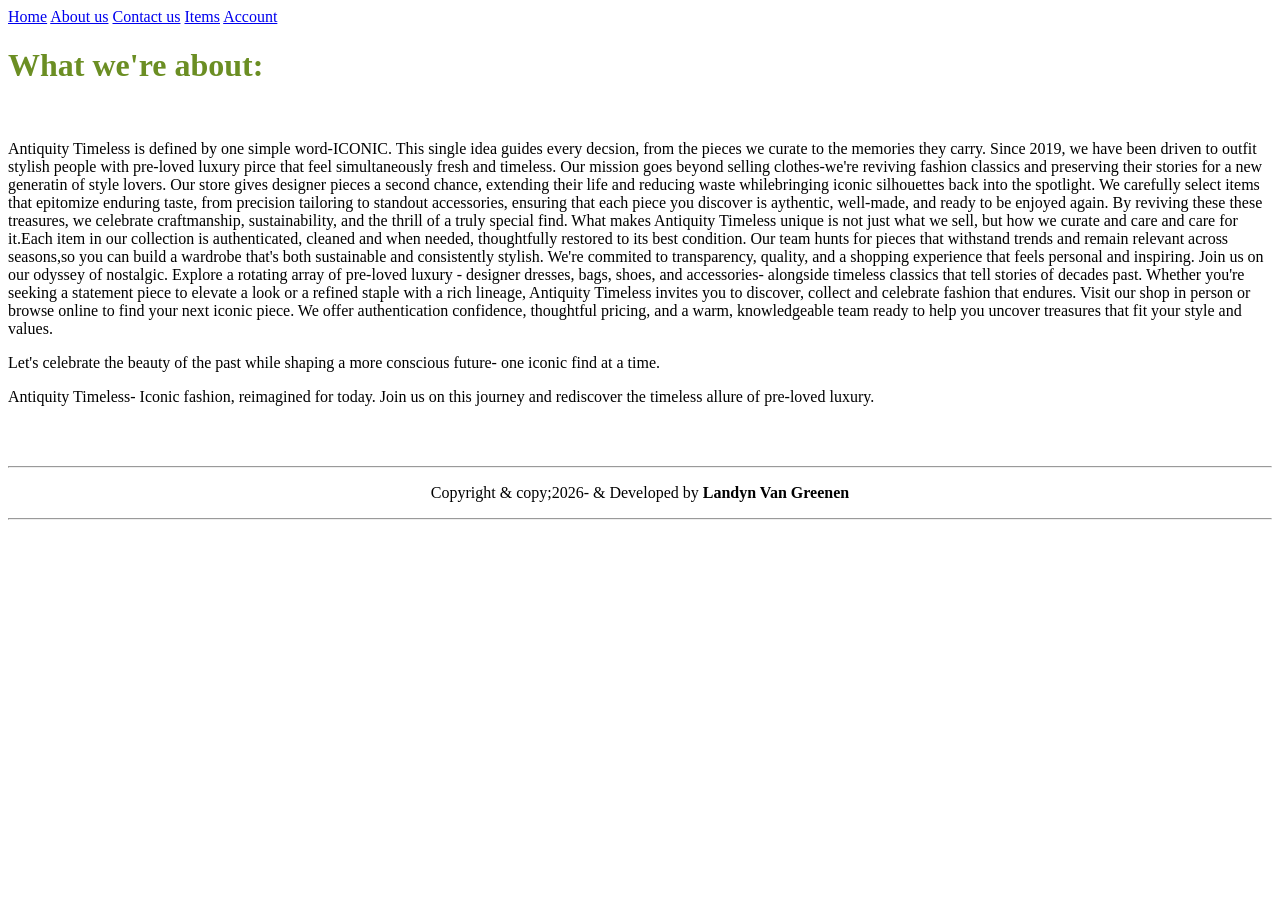
==== about us.html @ 04332467 "first commit" ====
<!DOCTYPE html>
<html lang="en">
<head>
    <meta charset="UTF-8">
    <meta name="viewport" content="width=device-width, initial-scale=1.0">
    <title>About us</title>
</head>
<body>
    <header>
        <nav>
            <a href="index.html">Home</a>
            <a href="about us.html">About us</a>
            <a href="contactus.html">Contact us</a>
            <a href="itemlist.html">Items</a>
            <a href="customer info.html">Account</a>
        </nav>
    </header>
</body>
<h1 style="color: olivedrab;">What we're about:</h1>
<br>
<p>
    Antiquity Timeless is defined by one simple word-ICONIC.
    This single idea guides every decsion, from the pieces we curate to the memories they carry. Since 2019, we have been driven to outfit 
    stylish people with pre-loved luxury pirce that feel simultaneously fresh and timeless. Our mission goes beyond selling clothes-we're reviving fashion classics
    and preserving their stories for a new generatin of style lovers. Our store gives designer pieces a second chance, extending their life
    and reducing waste whilebringing iconic silhouettes back into the spotlight. We carefully select items that epitomize enduring taste, from precision tailoring
    to standout accessories, ensuring that each piece you discover is aythentic, well-made, and ready to be enjoyed again. By reviving these these treasures, we
    celebrate craftmanship, sustainability, and the thrill of a truly special find. What makes Antiquity Timeless unique is not just what we sell, but how we curate and care
    and care for it.Each item in our collection is authenticated, cleaned and when needed, thoughtfully restored to its best condition. Our team hunts for pieces
    that withstand trends and remain relevant across seasons,so you can build a wardrobe that's both sustainable and consistently stylish. We're commited
    to transparency, quality, and a shopping experience that feels personal and inspiring. Join us on our odyssey of nostalgic. Explore a rotating array of pre-loved luxury
    - designer dresses, bags, shoes, and accessories- alongside timeless classics that tell stories of decades past. Whether you're seeking a statement piece to elevate
    a look or a refined staple with a rich lineage, Antiquity Timeless invites you to discover, collect and celebrate fashion that endures.
    Visit our shop in person  or browse online to find your next iconic piece. We offer authentication confidence, thoughtful pricing, and a warm, knowledgeable team ready
    to help you uncover treasures that fit your style  and values.
</p>
    <p>Let's celebrate the beauty of the past while shaping a more conscious future- one iconic find at a time.</p>
    <p>Antiquity Timeless- Iconic fashion, reimagined for today. Join us on this journey and rediscover the timeless allure of pre-loved luxury.</p>
</body>

<footer>
    <br>
    <br>
    <hr>
    <center>
        <p>Copyright & copy;2026- &amp Developed by <b>Landyn Van Greenen</b></p>
    </center>
    <hr>
</footer>
</html>
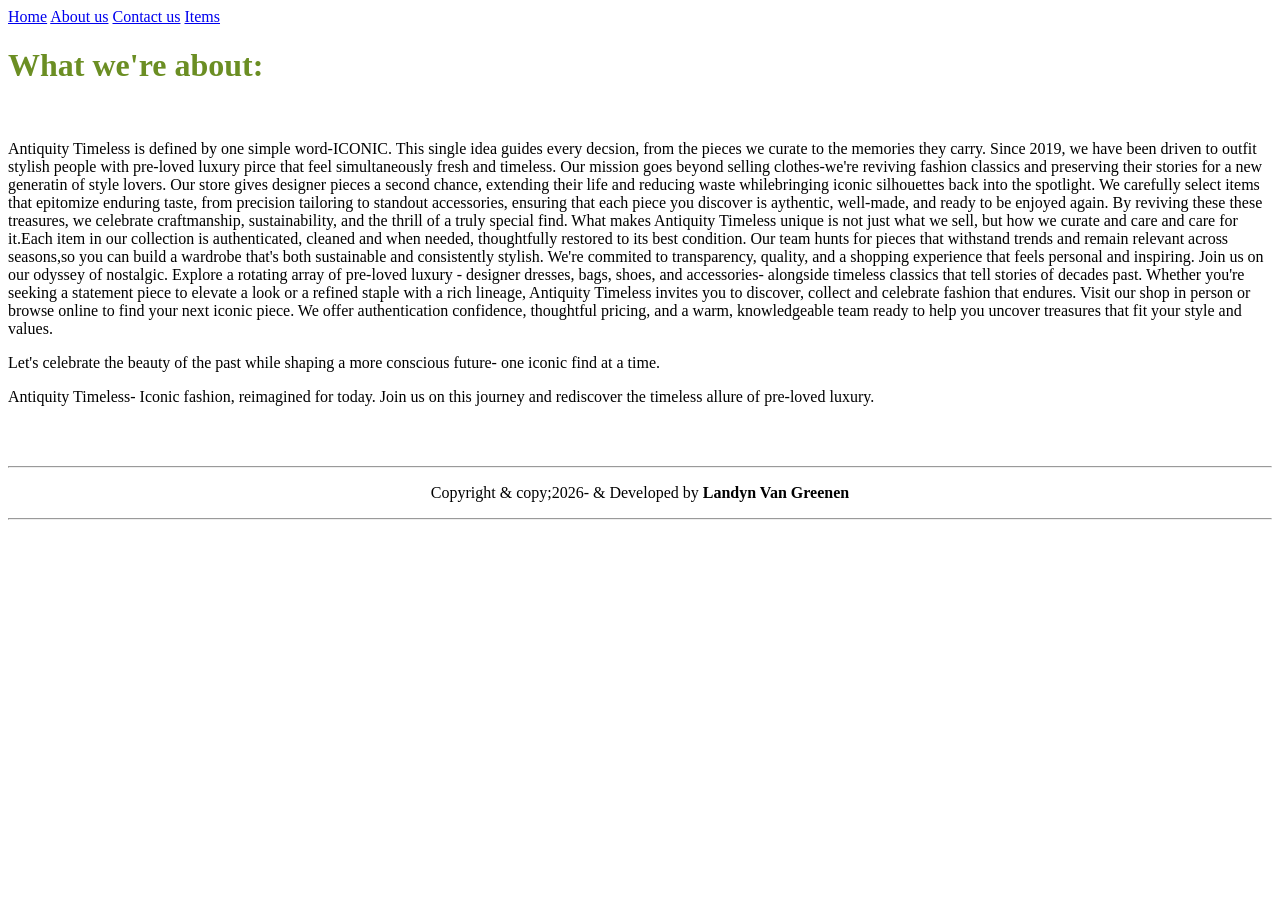
==== commit 8c17a899: "Second commit" ====
--- a/about us.html
+++ b/about us.html
@@ -12,7 +12,6 @@
             <a href="about us.html">About us</a>
             <a href="contactus.html">Contact us</a>
             <a href="itemlist.html">Items</a>
-            <a href="customer info.html">Account</a>
         </nav>
     </header>
 </body>
